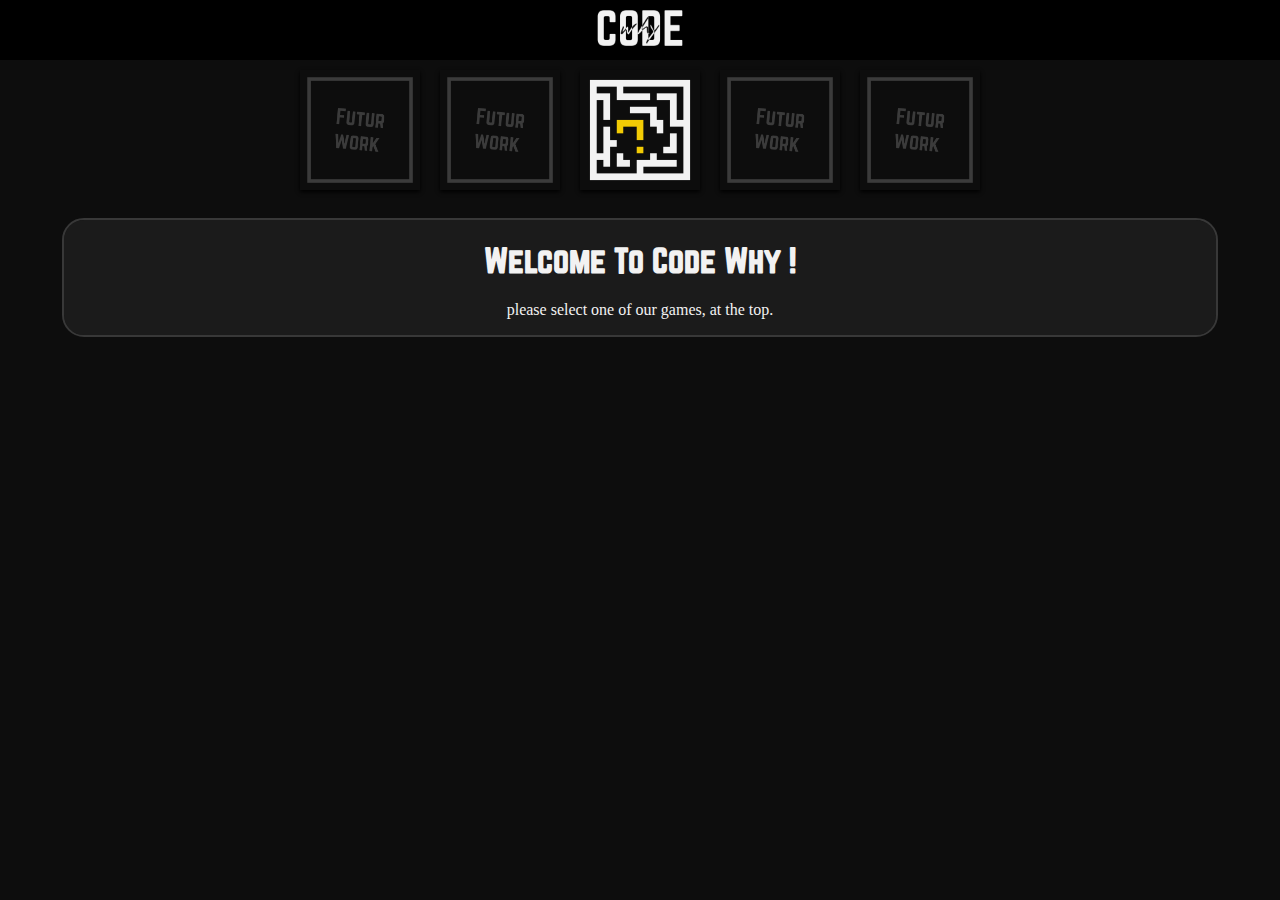
==== index.html @ 8c933812 "Add files via upload" ====
<!DOCTYPE html>
<html>
<head>
    <meta charset='utf-8'>
    <meta http-equiv='X-UA-Compatible' content='IE=edge'>
    <title>CodeWhy</title>
    <link rel="icon" href="R/iconWhite.png" >
    <meta name='viewport' content='width=device-width, initial-scale=1'>
    <link rel='stylesheet' type='text/css' media='screen' href='m.css'>

</head>
<body>
    <header class="cInArt">
        <div class="cInHappy">
            <img alt="logo" src="R/logoWhiteNoBackground.png" >
        </div>
    </header>
    <div class="oInArt">
        <div class="item">
            <img  src="R/noGame.png">
        </div>
        <div class="item">
            <img  src="R/noGame.png">
        </div>
        <div class="item" >
            <img title="Maze" id="maze" src="R/maze.png">
        </div>
        <div class="item">
            <img  src="R/noGame.png">
        </div>
        <div class="item">
            <img  src="R/noGame.png">
        </div>
      </div>
    <div class="dInArt">
        <div style="text-align: center ; width: 100%;">
            <h1 class="ttl" id="title">Welcome To Code Why !</h1>
            <p style="color: #f2f2f2;">please select one of our games, at the top.</p>
        </div>
    </div>
    <script src='index.js'></script>
</body>
</html>
---- m.css ----
body {
    background-color: #0d0d0d;
    margin: 0;

}
.cInArt{
    height: 60px;
    margin: 0%;
    /* display and aj are making the logo in the md*/
    display: flex;
    align-items: center;
    justify-content: center;
    background-color: #000000;
}
.cInHappy{
    display: inline-block;
    vertical-align: middle;
}
.cInHappy img{
    height: 120px;
    width: auto;
    cursor: pointer;
}
.oInArt{
    display: flex;
    overflow-x: auto;
    align-items: center;
    justify-content: center;
}
.item{
    height: 120px;
    box-shadow: 0 2px 4px #000000;
    margin: 10px;
}
.item img{
    height: 120px;
}
.item:hover{
    transform: translateY(5px);
    color: #fff;
    white-space: nowrap;
    display: block; 
    cursor: pointer;
}
.dInArt{
    background-color: #1b1b1b;
    display: flex;
    width: 90%;
    margin: 0 auto;
    border-radius: 20px;
    margin-top: 20px;
    outline: 2px solid #383838;
}
@font-face {
    font-family: norwester;
    src: url(R/norwester.otf);
}
.ttl{
    font-family: "norwester";
    width: auto;
    color: #f2f2f2;
}
.listdesc{
    text-align: left;
    color: #f2f2f2;
    margin-left: 5%;
    font-family: Georgia, 'Times New Roman', Times, serif;
}
.tlistdesc{
    color: #f2f2f2;
    font-size: 20px;
    font-family: "norwester";
}
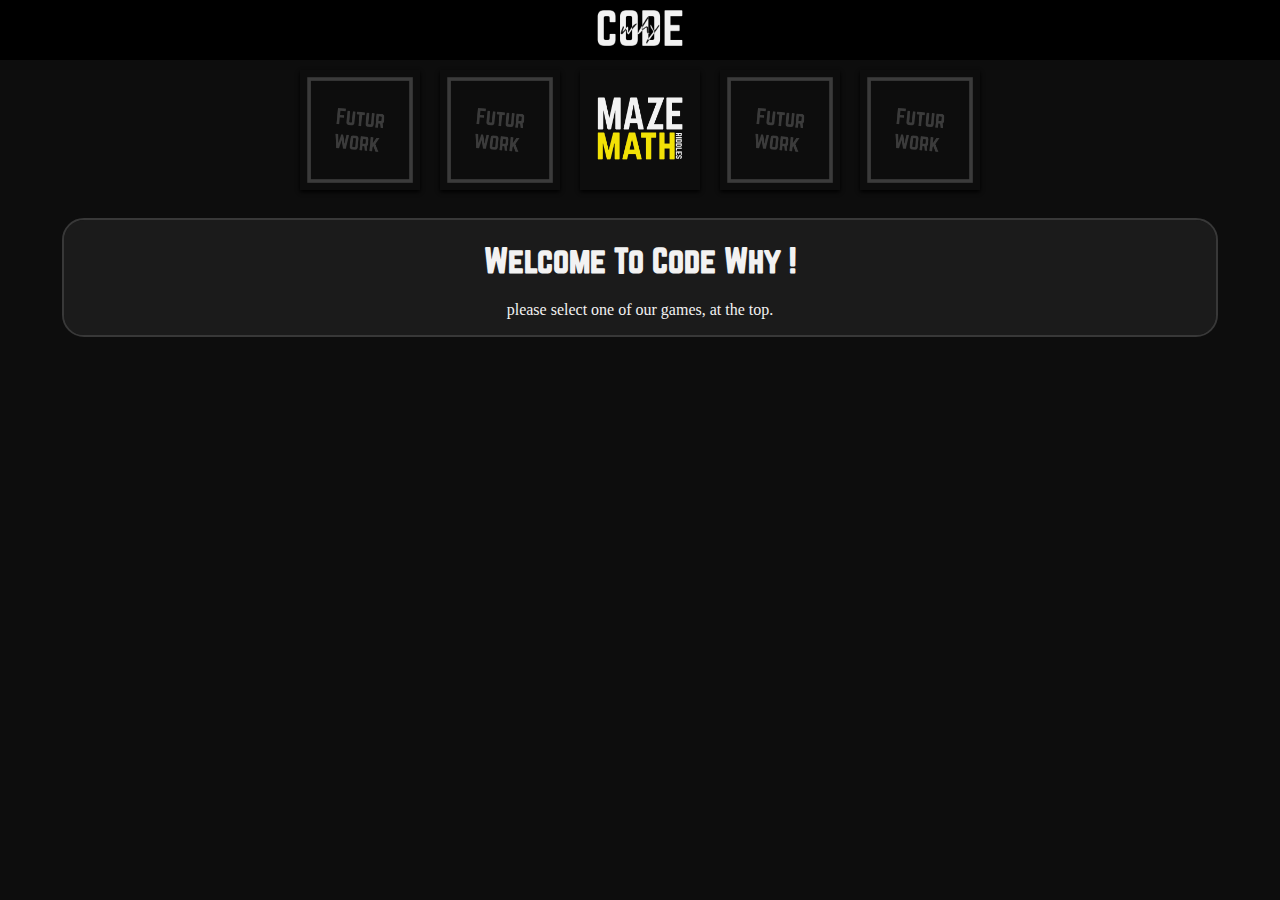
==== commit 5c401e77: "Update index.html" ====
--- a/index.html
+++ b/index.html
@@ -23,7 +23,7 @@
             <img  src="R/noGame.png">
         </div>
         <div class="item" >
-            <img title="Maze" id="maze" src="R/maze.png">
+            <img title="Maze" id="maze" src="R/icon1.png">
         </div>
         <div class="item">
             <img  src="R/noGame.png">
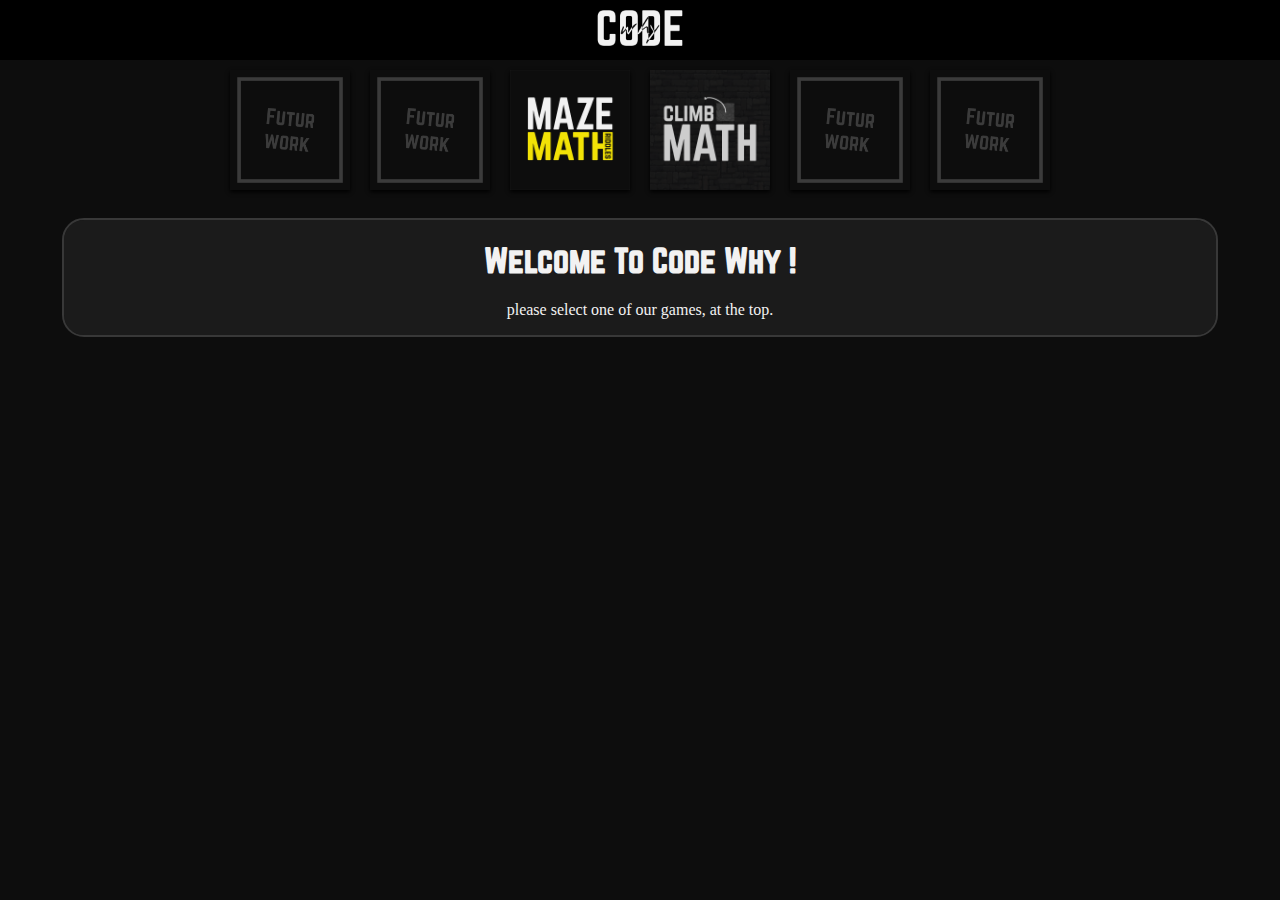
==== commit c7958e75: "Update index.html" ====
--- a/index.html
+++ b/index.html
@@ -23,7 +23,10 @@
             <img  src="R/noGame.png">
         </div>
         <div class="item" >
-            <img title="Maze" id="maze" src="R/icon1.png">
+            <img title="Maze" id="maze" src="R/MazeIcon.png">
+        </div>
+        <div class="item">
+            <img  src="R/MathClimbIcon.png">
         </div>
         <div class="item">
             <img  src="R/noGame.png">
